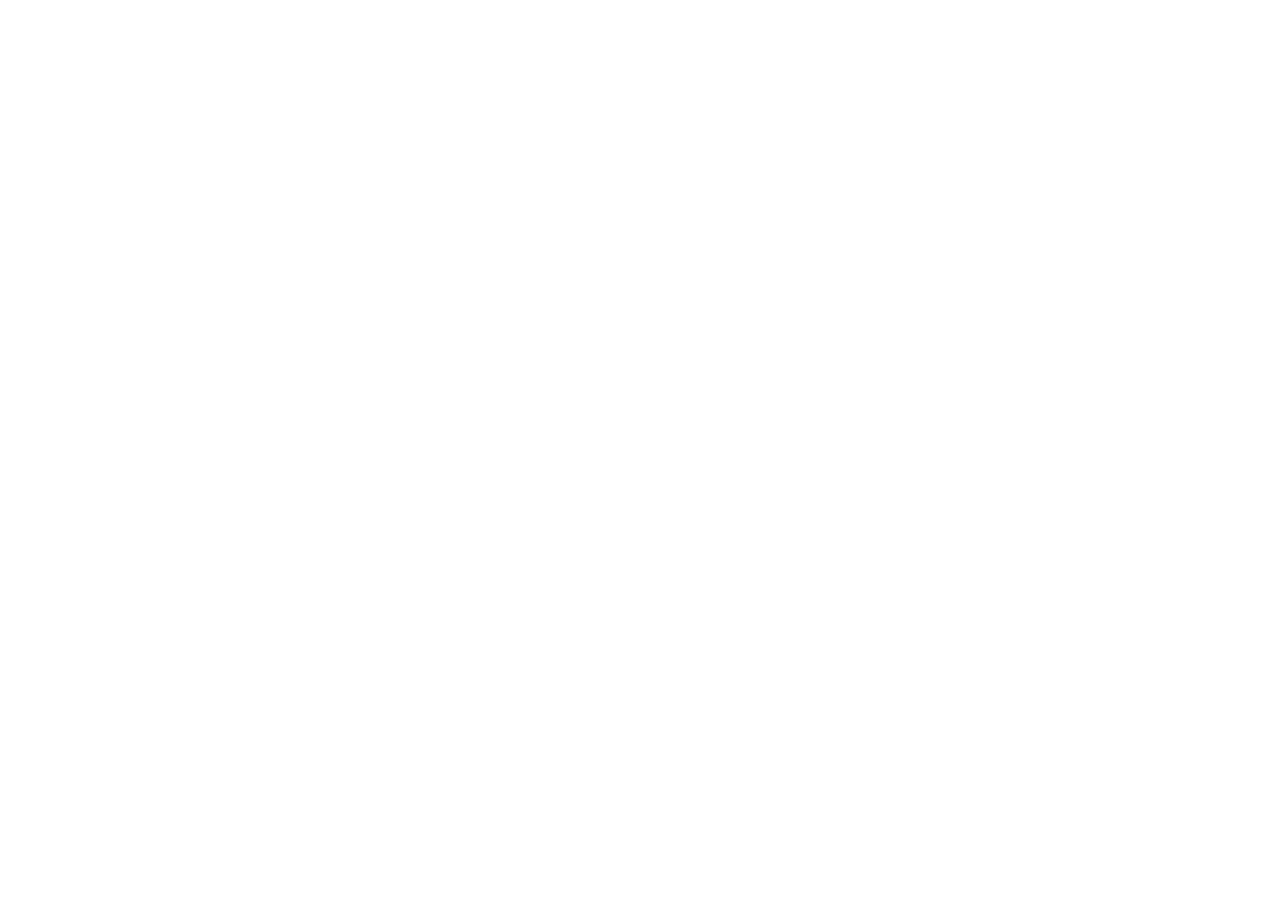
==== index.html @ 7846d2f5 "first" ====
<!DOCTYPE html>
<html lang="en">
<head>
    <meta charset="UTF-8">
    <meta http-equiv="X-UA-Compatible" content="IE=edge">
    <meta name="viewport" content="width=device-width, initial-scale=1.0">
    <title>Document</title>
</head>
<body>
    
</body>
</html>
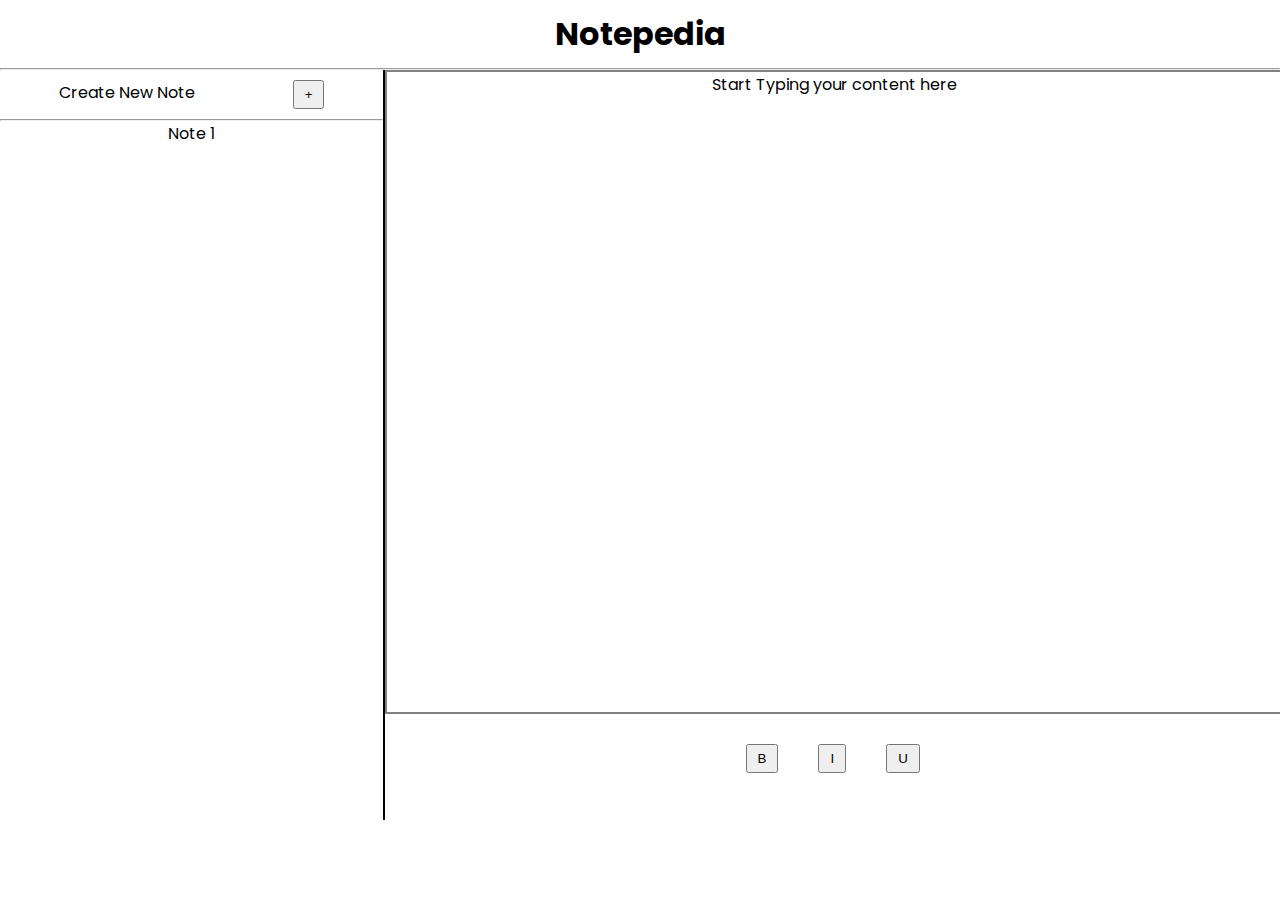
==== commit 44ea9eaf: "adding basic stucture of the website" ====
--- a/index.html
+++ b/index.html
@@ -4,9 +4,50 @@
     <meta charset="UTF-8">
     <meta http-equiv="X-UA-Compatible" content="IE=edge">
     <meta name="viewport" content="width=device-width, initial-scale=1.0">
-    <title>Document</title>
+    <link rel="stylesheet" href="style.css">
+    <link rel="preconnect" href="https://fonts.googleapis.com">
+    <link rel="preconnect" href="https://fonts.gstatic.com" crossorigin>
+    <link href="https://fonts.googleapis.com/css2?family=Poppins&display=swap" rel="stylesheet">
+
+    <title>Notepedia</title>
 </head>
 <body>
-    
+    <div class="main-container">
+        <header>
+            <h1>Notepedia</h1>
+        </header>
+        <hr>
+        <div class="main">
+            <div class="left-section">
+                <div class="sub-heading-left section" >
+                    <p >Create New Note</p> <span><button class="add-note btn">+</button></span>
+             </div>
+             <hr>
+             <div class="">
+                <p>Note 1</p>
+             </div>
+           
+             
+                 <!-- create new divs according to the notes section -->
+                 <div></div>
+
+            </div>
+            <div class="vl"></div>
+            <div class="right-section">
+                <div contenteditable="true" class="text-content">
+                  <p>Start Typing your content here</p>
+                  </div>
+                  <div class="btn-class">
+                      <button class="btn btn-down">B</button>
+                      <button class="btn btn-down">I</button>
+                      <button class="btn btn-down">U</button>
+                  </div>
+            </div>
+        </div>
+        
+    </div>
+
+    <!-- adding text area for the input feild -->
+    <script src="index.js"></script>
 </body>
 </html>--- a/style.css
+++ b/style.css
@@ -0,0 +1,60 @@
+*{
+    margin: 0;
+    padding: 0;
+    box-sizing: inherit;
+}
+
+html{
+    font-family: 'Poppins', sans-serif;
+}
+
+.main-container{
+  
+    width: 100%;
+}
+
+header{
+    margin-top: 10px;
+    margin-bottom: 10px;
+    text-align: center;
+}
+.main{
+    display: flex;
+}
+.left-section{
+    width: 30%;
+}
+.right-section{
+    width: 70%;
+}
+.vl{
+    border-left: 2px solid black;
+    height: 750px;
+}
+.sub-heading-left{
+    display: flex;
+    justify-content: space-around;
+}
+p{
+    text-align: center;
+}
+.btn{
+    padding: 5px 10px;
+}
+.section{
+    padding: 10px;
+}
+.text-content{
+    width: 100%;
+    height: 640px;
+    border: 2px solid grey;
+}
+.btn-class{
+    display: flex;
+    justify-content:center;
+    align-items: flex-end;
+    margin: 10px;
+}
+.btn-down{
+    margin: 20px;
+}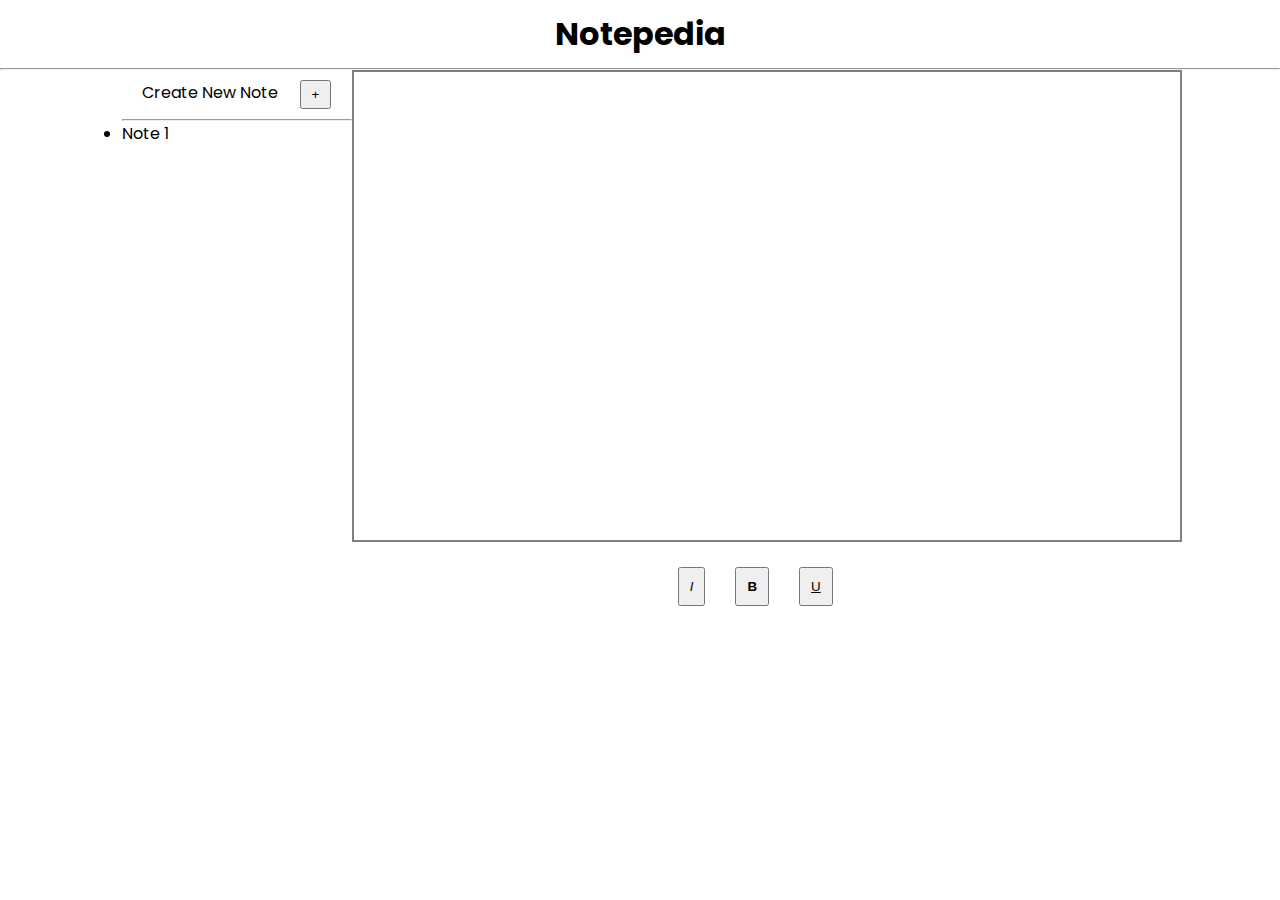
==== commit 2ee8ade6: "added functionality" ====
--- a/index.html
+++ b/index.html
@@ -12,19 +12,25 @@
     <title>Notepedia</title>
 </head>
 <body>
+
+    <header>
+        <h1>Notepedia</h1>
+    </header>
+
+    <hr>
+    
     <div class="main-container">
-        <header>
-            <h1>Notepedia</h1>
-        </header>
-        <hr>
+        
         <div class="main">
             <div class="left-section">
                 <div class="sub-heading-left section" >
                     <p >Create New Note</p> <span><button class="add-note btn">+</button></span>
              </div>
              <hr>
-             <div class="">
-                <p>Note 1</p>
+             <div class="notes">
+                <ul id="noteUL">
+                    <li class="noteFile">Note 1</li>
+                </ul>
              </div>
            
              
@@ -32,16 +38,22 @@
                  <div></div>
 
             </div>
-            <div class="vl"></div>
+
             <div class="right-section">
-                <div contenteditable="true" class="text-content">
-                  <p>Start Typing your content here</p>
+                
+                <div contenteditable="true" class="text-content" data-placeholder=""></div>
+
+                  <div class="btn-class">
+                    <button class="fontStyle" onclick="document.execCommand('italic',false,null)"><i>I</i>
+                    </button>
+                
+                    <button class="fontStyle" onclick="document.execCommand( 'bold',false,null)"><b>B</b>
+                    </button>
+                
+                    <button class="fontStyle" onclick="document.execCommand( 'underline',false,null)"><u>U</u>
+                    </button>   
                   </div>
-                  <div class="btn-class">
-                      <button class="btn btn-down">B</button>
-                      <button class="btn btn-down">I</button>
-                      <button class="btn btn-down">U</button>
-                  </div>
+
             </div>
         </div>
         
--- a/style.css
+++ b/style.css
@@ -9,8 +9,8 @@
 }
 
 .main-container{
-  
-    width: 100%;
+    width: 90%;
+    margin: 0 auto;
 }
 
 header{
@@ -20,24 +20,20 @@
 }
 .main{
     display: flex;
+    justify-content: center;
 }
 .left-section{
-    width: 30%;
+    width: 20%;
 }
 .right-section{
     width: 70%;
 }
-.vl{
-    border-left: 2px solid black;
-    height: 750px;
-}
+
 .sub-heading-left{
     display: flex;
     justify-content: space-around;
 }
-p{
-    text-align: center;
-}
+
 .btn{
     padding: 5px 10px;
 }
@@ -46,8 +42,9 @@
 }
 .text-content{
     width: 100%;
-    height: 640px;
+    height: 35vw;
     border: 2px solid grey;
+    padding: 10px;
 }
 .btn-class{
     display: flex;
@@ -57,4 +54,13 @@
 }
 .btn-down{
     margin: 20px;
+}
+
+.fontStyle{
+    padding: 10px;
+    margin: 15px;
+}
+
+.text-content:empty:before {
+    content: attr(data-placeholder);
 }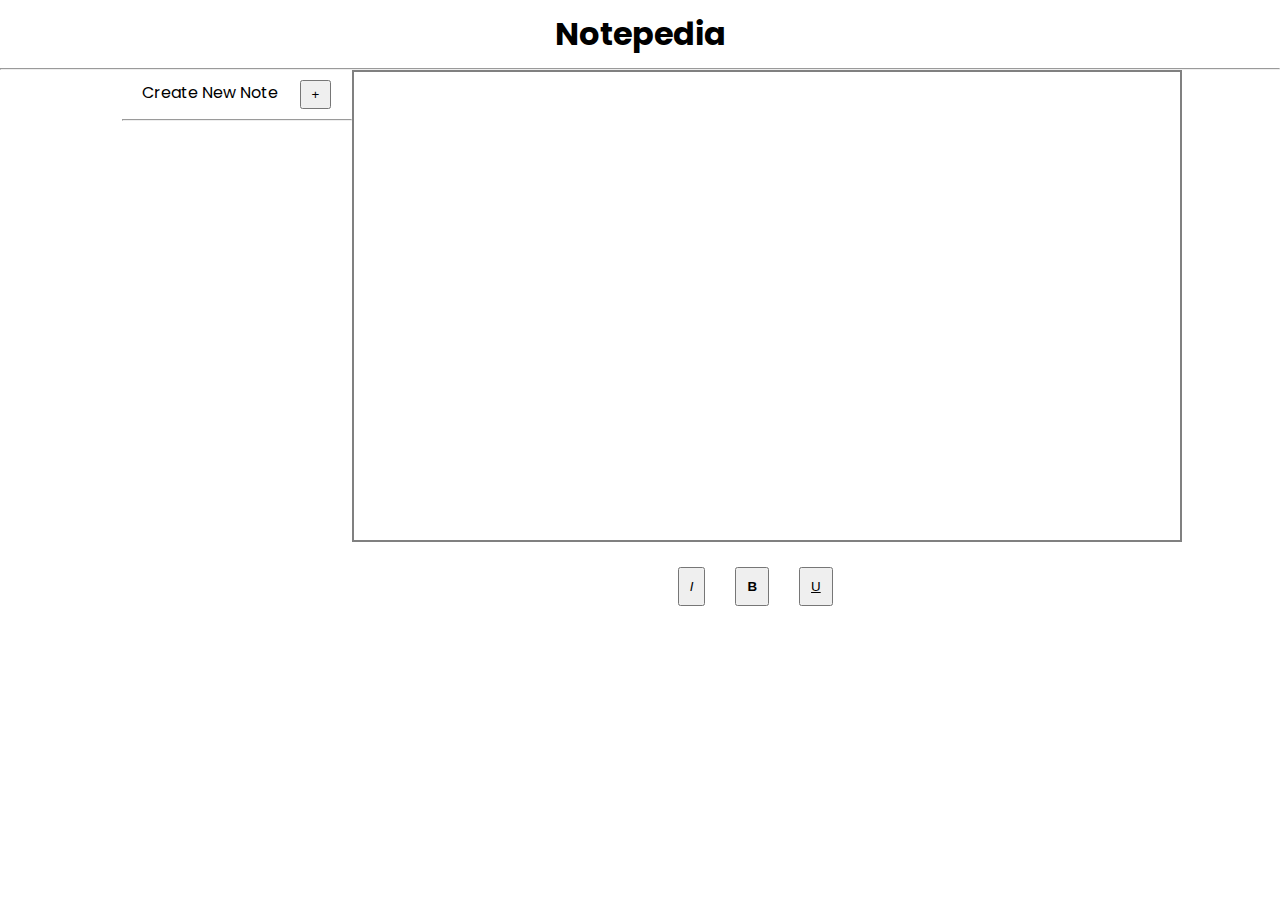
==== commit 61c8fc05: "changes" ====
--- a/index.html
+++ b/index.html
@@ -29,11 +29,11 @@
              <hr>
              <div class="notes">
                 <ul id="noteUL">
-                    <li class="noteFile">Note 1</li>
+            
                 </ul>
              </div>
            
-             
+             <!-- <p id="target" onclick="makeBold()">Lorem ipsum, dolor sit amet consectetur adipisicing elit. Molestiae quam dolor nostrum. Et, eligendi voluptatibus nobis libero dolore vitae maiores veritatis dolores quod, debitis corporis assumenda, cupiditate quis asperiores mollitia?</p> -->
                  <!-- create new divs according to the notes section -->
                  <div></div>
 
@@ -44,14 +44,14 @@
                 <div contenteditable="true" class="text-content" data-placeholder=""></div>
 
                   <div class="btn-class">
-                    <button class="fontStyle" onclick="document.execCommand('italic',false,null)"><i>I</i>
+                    <button class="fontStyle" onclick="document.execCommand( 'italic',false,null)"><i>I</i>
                     </button>
                 
                     <button class="fontStyle" onclick="document.execCommand( 'bold',false,null)"><b>B</b>
                     </button>
                 
                     <button class="fontStyle" onclick="document.execCommand( 'underline',false,null)"><u>U</u>
-                    </button>   
+                    </button>
                   </div>
 
             </div>
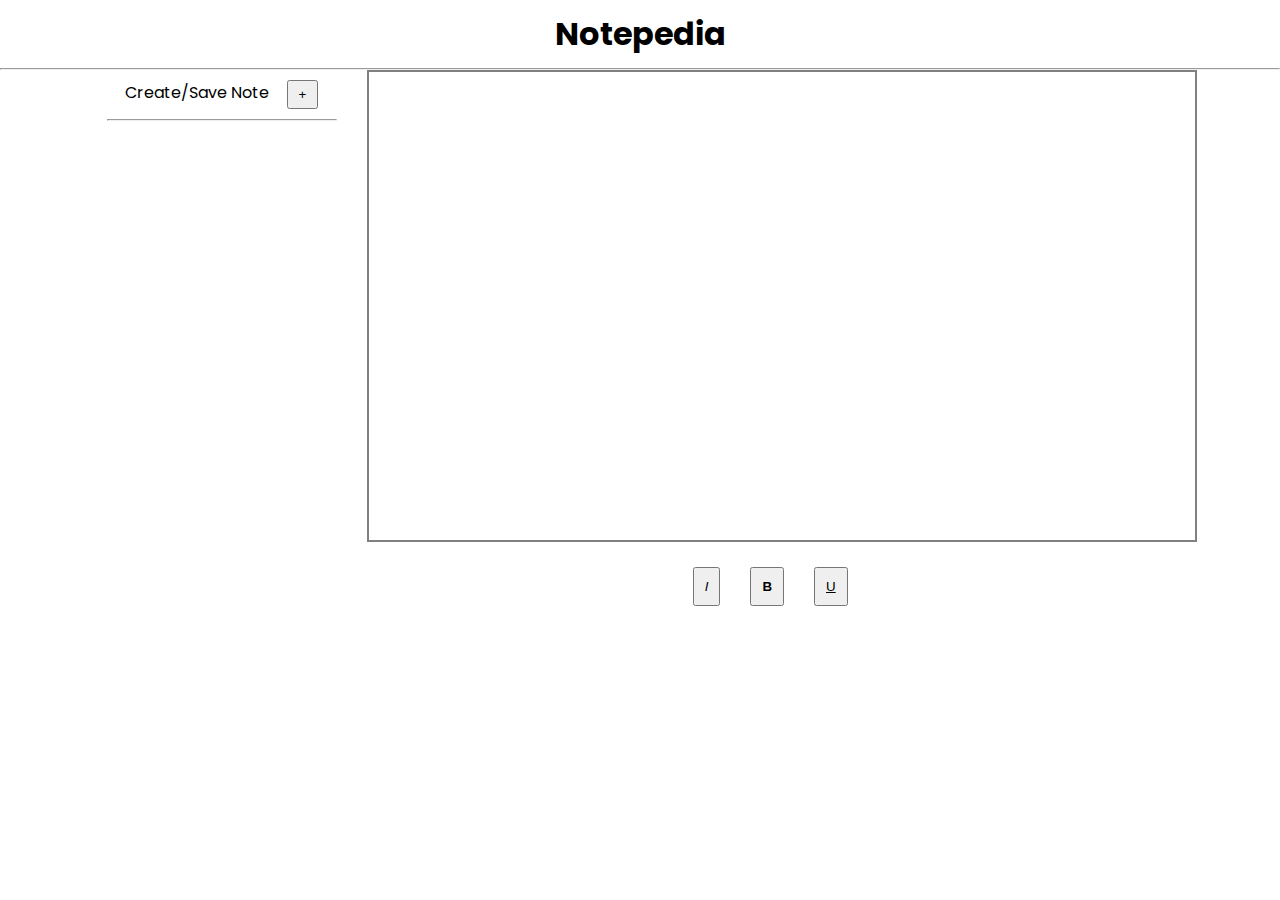
==== commit 84cf4be8: "added multiples files functionality, active highlighting and creation/ saving" ====
--- a/index.html
+++ b/index.html
@@ -24,7 +24,7 @@
         <div class="main">
             <div class="left-section">
                 <div class="sub-heading-left section" >
-                    <p >Create New Note</p> <span><button class="add-note btn">+</button></span>
+                    <p >Create/Save Note</p> <span><button class="add-note btn">+</button></span>
              </div>
              <hr>
              <div class="notes">
@@ -33,8 +33,6 @@
                 </ul>
              </div>
            
-             <!-- <p id="target" onclick="makeBold()">Lorem ipsum, dolor sit amet consectetur adipisicing elit. Molestiae quam dolor nostrum. Et, eligendi voluptatibus nobis libero dolore vitae maiores veritatis dolores quod, debitis corporis assumenda, cupiditate quis asperiores mollitia?</p> -->
-                 <!-- create new divs according to the notes section -->
                  <div></div>
 
             </div>
--- a/style.css
+++ b/style.css
@@ -27,6 +27,7 @@
 }
 .right-section{
     width: 70%;
+    margin-left: 30px;
 }
 
 .sub-heading-left{
@@ -41,6 +42,7 @@
     padding: 10px;
 }
 .text-content{
+    display: inline-block;
     width: 100%;
     height: 35vw;
     border: 2px solid grey;
@@ -63,4 +65,12 @@
 
 .text-content:empty:before {
     content: attr(data-placeholder);
+}
+
+.active{
+    background-color: green;
+}
+
+li{
+    list-style-type: none;
 }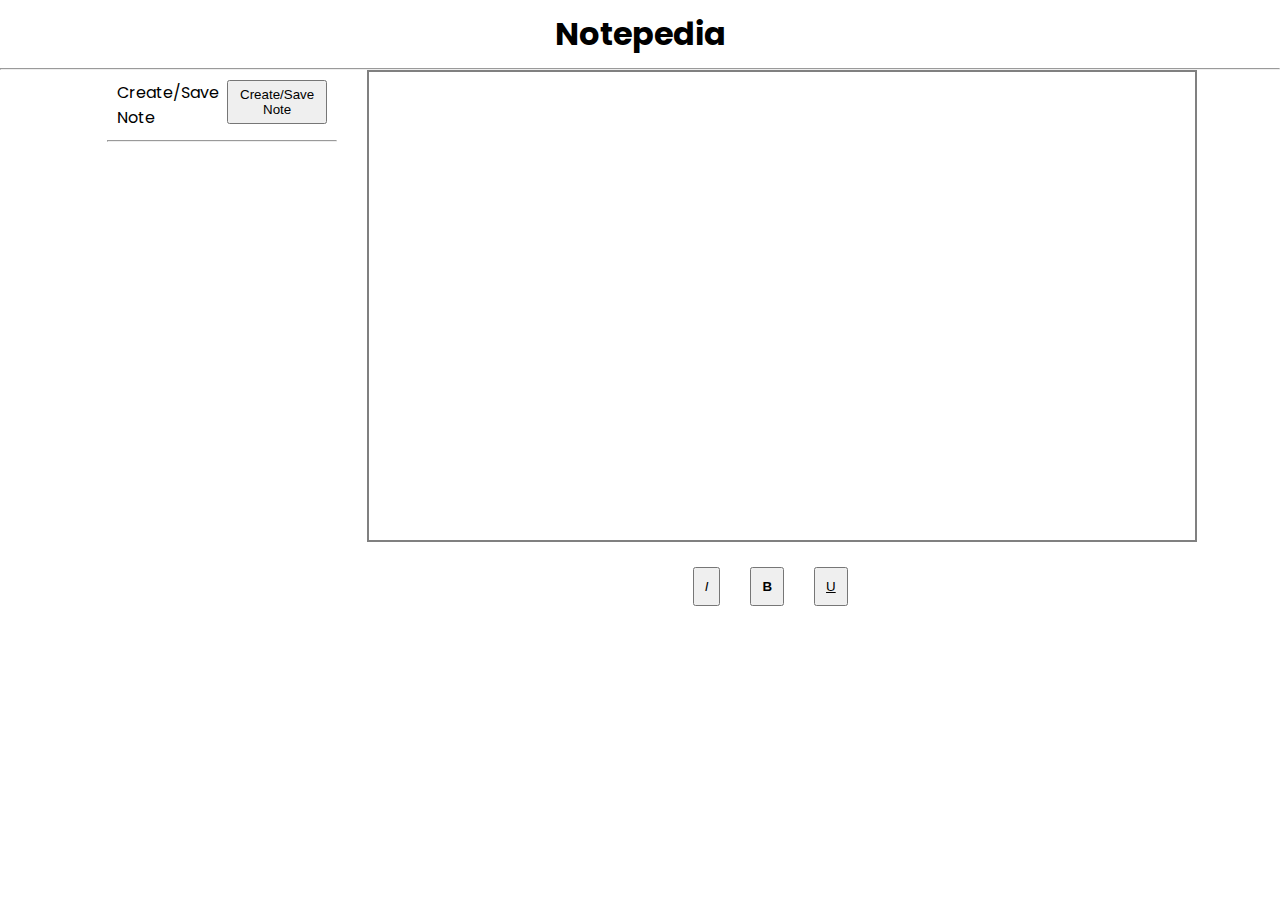
==== commit 361cb852: "minor changes into the code file" ====
--- a/index.html
+++ b/index.html
@@ -24,7 +24,7 @@
         <div class="main">
             <div class="left-section">
                 <div class="sub-heading-left section" >
-                    <p >Create/Save Note</p> <span><button class="add-note btn">+</button></span>
+                    <p >Create/Save Note</p> <span><button class="add-note btn">Create/Save Note</button></span>
              </div>
              <hr>
              <div class="notes">
--- a/style.css
+++ b/style.css
@@ -73,4 +73,5 @@
 
 li{
     list-style-type: none;
+    cursor: pointer;
 }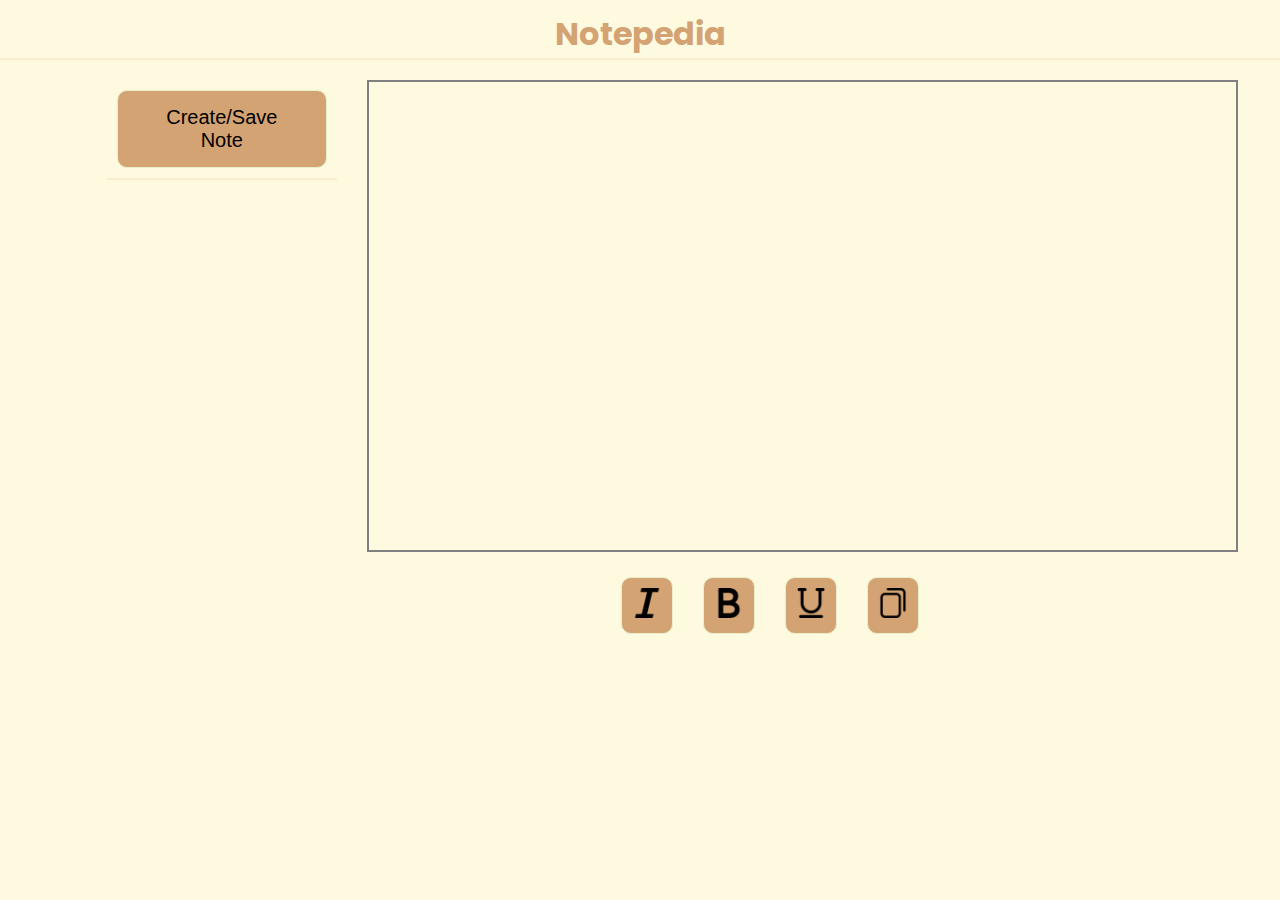
==== commit afdf2c07: "changing UI" ====
--- a/index.html
+++ b/index.html
@@ -4,6 +4,7 @@
     <meta charset="UTF-8">
     <meta http-equiv="X-UA-Compatible" content="IE=edge">
     <meta name="viewport" content="width=device-width, initial-scale=1.0">
+    <link rel="shortcut icon" href="images/favicon.ico" type="image/x-icon">
     <link rel="stylesheet" href="style.css">
     <link rel="preconnect" href="https://fonts.googleapis.com">
     <link rel="preconnect" href="https://fonts.gstatic.com" crossorigin>
@@ -15,16 +16,16 @@
 
     <header>
         <h1>Notepedia</h1>
+        <hr>
     </header>
 
-    <hr>
-    
+  
     <div class="main-container">
         
         <div class="main">
             <div class="left-section">
                 <div class="sub-heading-left section" >
-                    <p >Create/Save Note</p> <span><button class="add-note btn">Create/Save Note</button></span>
+                    <span><button class="add-note btn">Create/Save Note</button></span>
              </div>
              <hr>
              <div class="notes">
@@ -42,14 +43,15 @@
                 <div contenteditable="true" class="text-content" data-placeholder=""></div>
 
                   <div class="btn-class">
-                    <button class="fontStyle" onclick="document.execCommand( 'italic',false,null)"><i>I</i>
+                    <button class="fontStyle btn" onclick="document.execCommand( 'italic',false,null)"><img src="images/italic.png" alt="italic-btn" class="btn-img">
                     </button>
                 
-                    <button class="fontStyle" onclick="document.execCommand( 'bold',false,null)"><b>B</b>
+                    <button class="fontStyle btn" onclick="document.execCommand( 'bold',false,null)"><img src="images/bold.png" alt="bold-btn" class="btn-img">
                     </button>
                 
-                    <button class="fontStyle" onclick="document.execCommand( 'underline',false,null)"><u>U</u>
+                    <button class="fontStyle btn" onclick="document.execCommand( 'underline',false,null)"><img src="images/underline.png" alt="underline-btn" class="btn-img">
                     </button>
+                    <button class="fontStyle btn"><img src="images/copy.png" alt="copy-btn" class="btn-img"></button>
                   </div>
 
             </div>
--- a/style.css
+++ b/style.css
@@ -6,16 +6,20 @@
 
 html{
     font-family: 'Poppins', sans-serif;
+    background-color: #FEFAE0;
 }
+
 
 .main-container{
     width: 90%;
     margin: 0 auto;
 }
-
+h1{
+    color:#D4A373;
+}
 header{
     margin-top: 10px;
-    margin-bottom: 10px;
+    margin-bottom:20px;
     text-align: center;
 }
 .main{
@@ -24,10 +28,15 @@
 }
 .left-section{
     width: 20%;
+    margin: none auto;
 }
 .right-section{
     width: 70%;
     margin-left: 30px;
+}
+
+hr{
+    border: 1px solid #FAEDCD ;
 }
 
 .sub-heading-left{
@@ -36,18 +45,51 @@
 }
 
 .btn{
-    padding: 5px 10px;
+    padding: 10px 20px;
+    background-color: #D4A373;
+    border: 1px solid #E9EDC9;
+    cursor: pointer;
+    color: black;
+    font-size: 20px;
+    border-radius: 10px;
+}
+.add-note{
+    padding: 15px 30px;
+}
+li{
+    margin: 10px auto;
+    text-align: center;
+    font-size: 20px;
+    border: 1px solid black;
+    border-radius: 10px;
+    list-style-type: none;
+    cursor: pointer;
+    width: 80%;
+
+}
+li:hover{
+    background-color: #FCF2AF;
+}
+
+.btn:hover{
+    background-color: #C8894C;
 }
 .section{
     padding: 10px;
 }
 .text-content{
     display: inline-block;
-    width: 100%;
+    width: 105%;
     height: 35vw;
     border: 2px solid grey;
     padding: 10px;
 }
+
+.btn-img{
+    width: 30px;
+    height: 30px;
+}
+
 .btn-class{
     display: flex;
     justify-content:center;
@@ -63,15 +105,15 @@
     margin: 15px;
 }
 
+
 .text-content:empty:before {
     content: attr(data-placeholder);
 }
 
 .active{
-    background-color: green;
+    background-color:  wheat;
 }
 
 li{
-    list-style-type: none;
-    cursor: pointer;
+
 }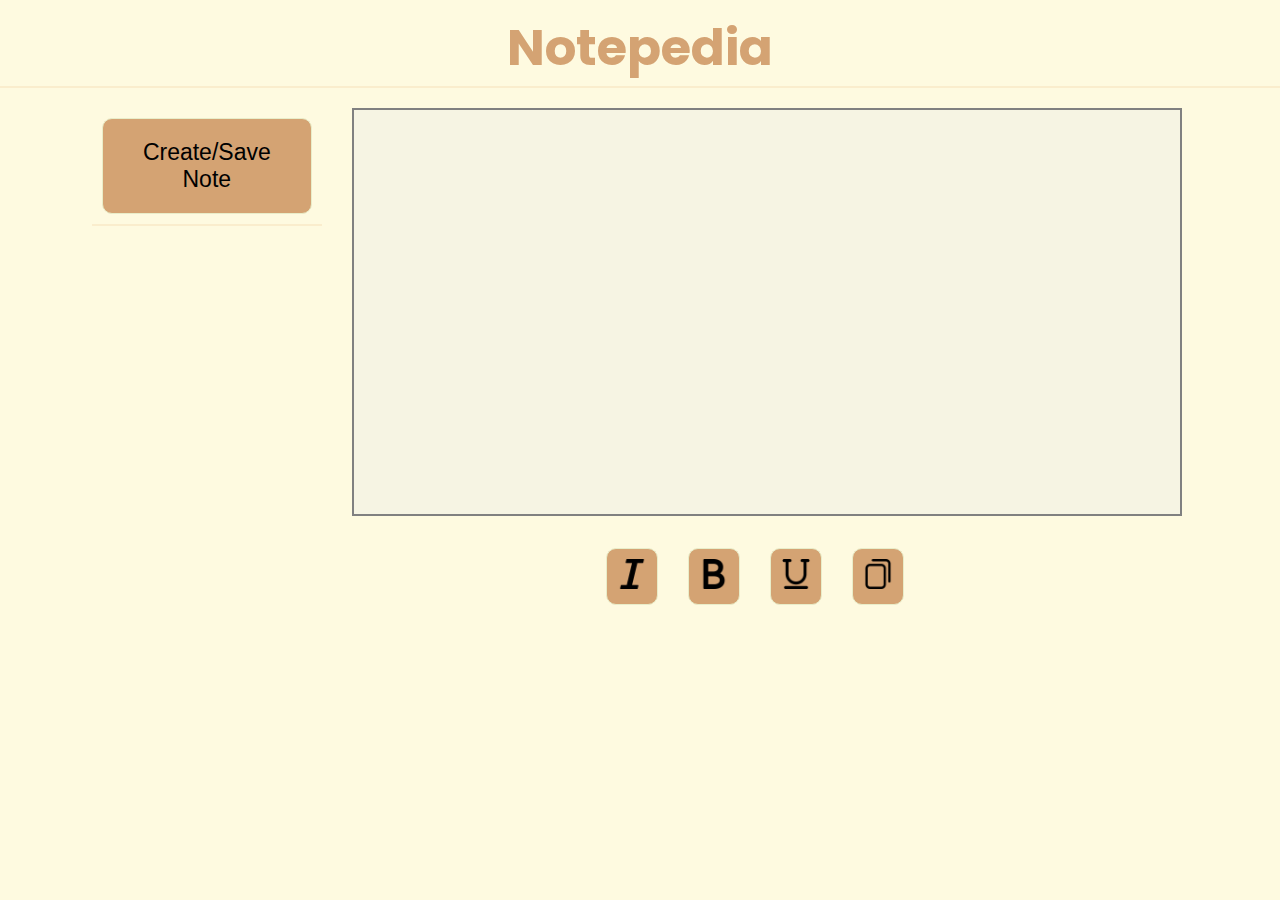
==== commit f1c45afb: "added collapsile menu in responsive, made app responsive, UI minor changes" ====
--- a/index.html
+++ b/index.html
@@ -23,12 +23,13 @@
     <div class="main-container">
         
         <div class="main">
-            <div class="left-section">
+            <div class="left-section" id="button-container">
                 <div class="sub-heading-left section" >
-                    <span><button class="add-note btn">Create/Save Note</button></span>
-             </div>
+                    <button class="add-note btn">Create/Save Note</button>
+                </div>
              <hr>
              <div class="notes">
+                <button class="btn toggle">Hide Notes</button>
                 <ul id="noteUL">
             
                 </ul>
@@ -51,7 +52,9 @@
                 
                     <button class="fontStyle btn" onclick="document.execCommand( 'underline',false,null)"><img src="images/underline.png" alt="underline-btn" class="btn-img">
                     </button>
-                    <button class="fontStyle btn"><img src="images/copy.png" alt="copy-btn" class="btn-img"></button>
+
+                    <button class="fontStyle btn" id="copy" onclick="document.execCommand( 'copy',false,null)"><img src="images/copy.png" alt="copy-btn" class="btn-img">
+                    </button>
                   </div>
 
             </div>
--- a/style.css
+++ b/style.css
@@ -16,6 +16,7 @@
 }
 h1{
     color:#D4A373;
+    font-size: 50px;
 }
 header{
     margin-top: 10px;
@@ -31,8 +32,8 @@
     margin: none auto;
 }
 .right-section{
-    width: 70%;
-    margin-left: 30px;
+    min-width: 70%;
+    margin: 0 30px;
 }
 
 hr{
@@ -54,7 +55,8 @@
     border-radius: 10px;
 }
 .add-note{
-    padding: 15px 30px;
+    padding: 20px 35px;
+    font-size: 23px;
 }
 li{
     margin: 10px auto;
@@ -79,10 +81,13 @@
 }
 .text-content{
     display: inline-block;
-    width: 105%;
-    height: 35vw;
+    width: 100%;
+    height: 30vw;
     border: 2px solid grey;
     padding: 10px;
+    background-color: #f6f4e3;
+    font-size: x-large;
+    overflow: auto;
 }
 
 .btn-img{
@@ -114,6 +119,43 @@
     background-color:  wheat;
 }
 
-li{
+.toggle{
+    display: none;
+}
 
+
+@media (max-width: 850px) {
+    .main{
+        display:block;
+    }
+
+    #button-container{
+        width: 100%;
+        display: flex;
+        flex-direction: column;
+        justify-content: center;
+    }
+
+    li{
+        width: 30%;
+        height: 30px;
+    }
+
+
+    .text-content{
+        width: 100%;
+    }
+
+    .notes{
+        display: flex;
+        justify-content: center;
+        flex-direction: column;
+    }
+
+    .toggle{
+        display: inline;
+        margin: 15px auto;
+        width: 30%;
+    }
+    
 }